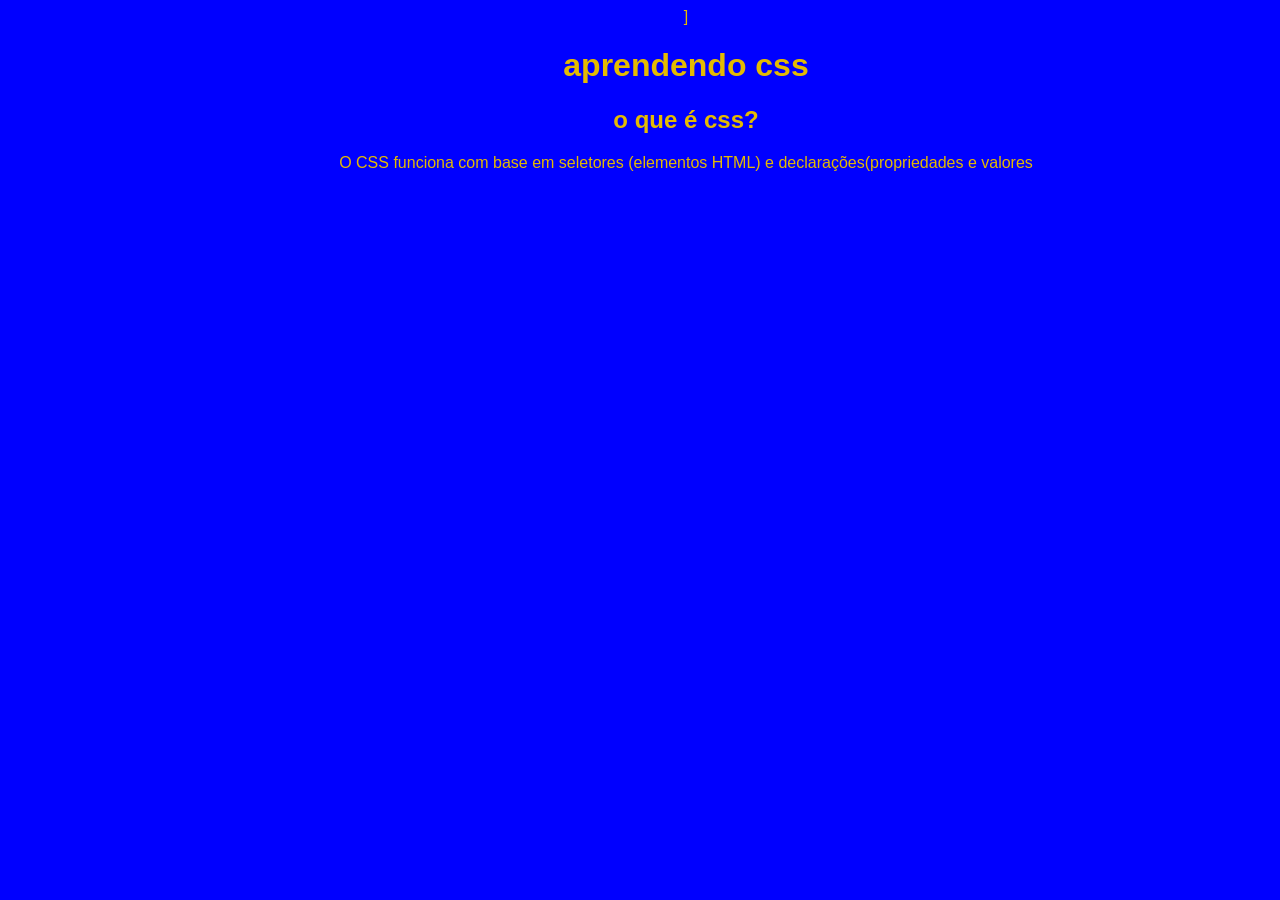
==== index.html @ 4254955f "boaa" ====
<!DOCTYPE html>
<html lang="pt br">
<head>
    <meta charset="UTF-8">
    <meta name="viewport" content="width=device-width, initial-scale=1.0">
    <link rel="shortcut icon" href="favico-css.png" type="image/x-icon">]
    <link rel="stylesheet" href="style.css"> 
    <title>aprendendo css</title>

</head>
<body>
    <h1>aprendendo css</h1>

    <h2>o que é css?</h2>
    <p>O CSS funciona com base em seletores (elementos HTML) e declarações(propriedades e valores</p>



</body>
</html>
---- style.css ----
body{
    background-color:blue;
    color: rgb(228, 186, 1);
font-family: 'Franklin Gothic Medium', 'Arial Narrow', Arial, sans-serif;
text-align: center;
margin-bottom: 100px;
margin-left: 100px;

}
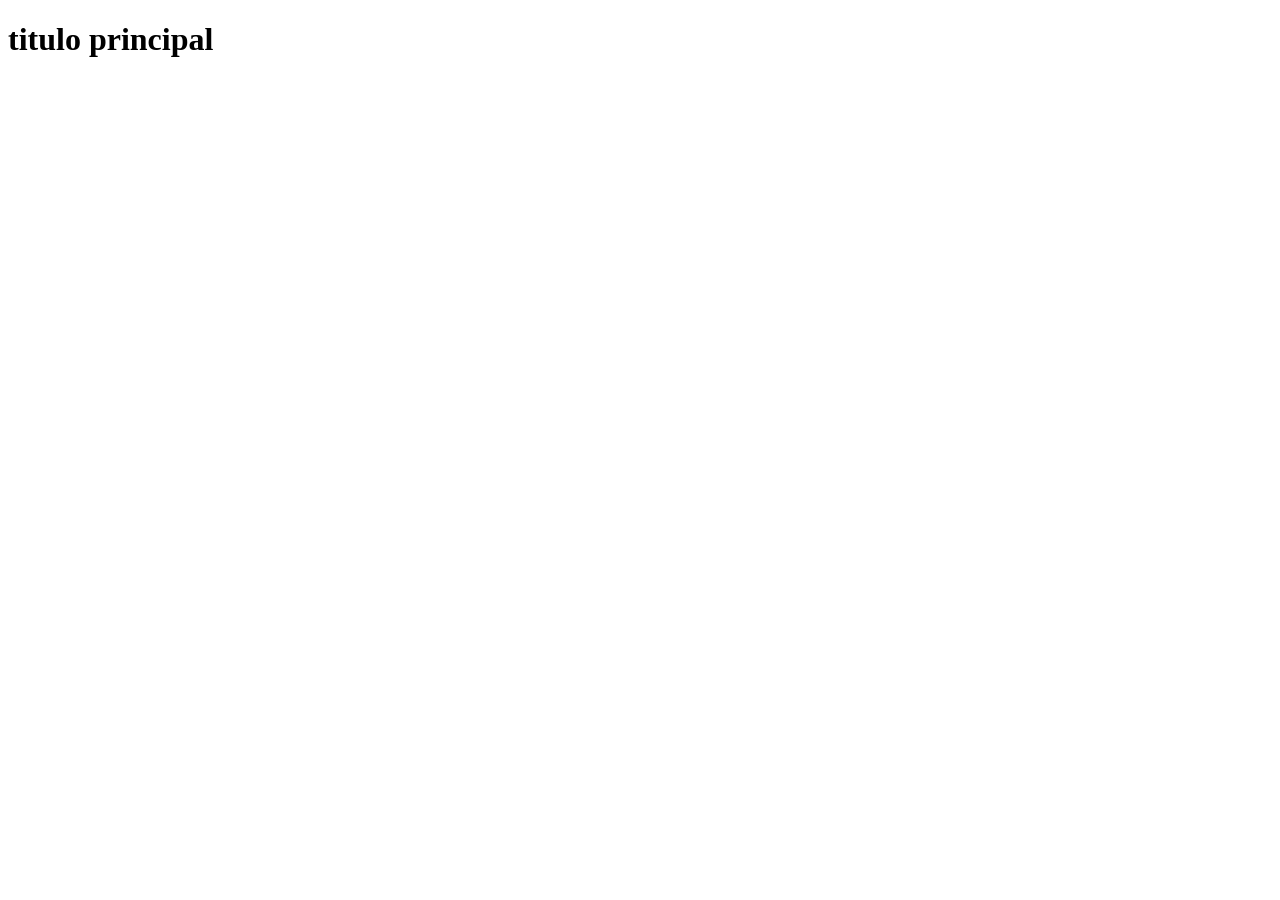
==== commit 9dab0d12: "aprendendo" ====
--- a/index.html
+++ b/index.html
@@ -1,20 +1,14 @@
 <!DOCTYPE html>
-<html lang="pt br">
+<html lang="en">
 <head>
     <meta charset="UTF-8">
     <meta name="viewport" content="width=device-width, initial-scale=1.0">
-    <link rel="shortcut icon" href="favico-css.png" type="image/x-icon">]
-    <link rel="stylesheet" href="style.css"> 
-    <title>aprendendo css</title>
+    <title>Document</title>
+    <link rel="stylesheet" href="style.css">
+</head>
+<h1> titulo principal</h1>
 
-</head>
 <body>
-    <h1>aprendendo css</h1>
-
-    <h2>o que é css?</h2>
-    <p>O CSS funciona com base em seletores (elementos HTML) e declarações(propriedades e valores</p>
-
-
-
+    
 </body>
 </html>
